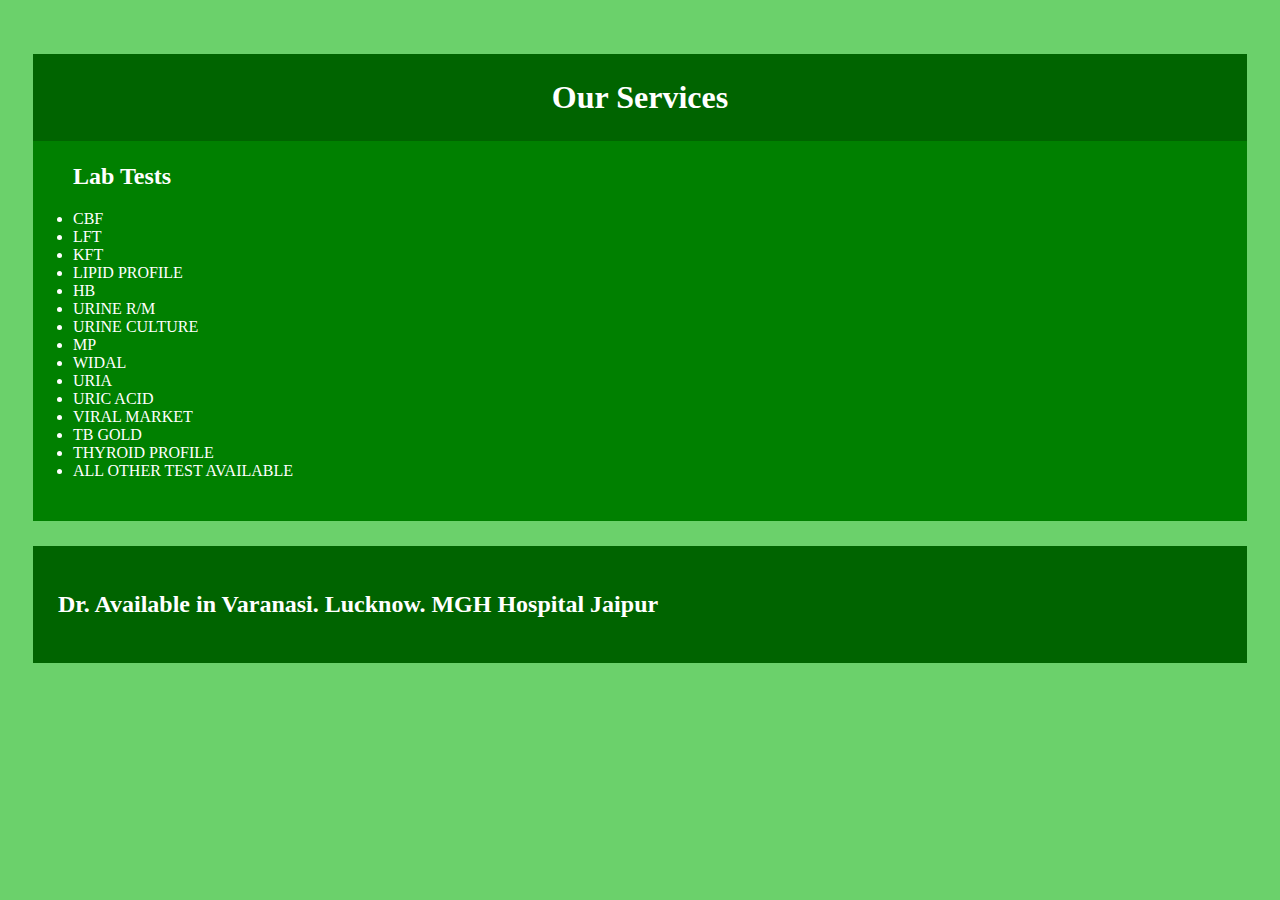
==== doc.html @ d8705e4a "Add files via upload" ====
<!DOCTYPE html>
<html lang="en">
<head>
    <meta charset="UTF-8">
    <meta name="viewport" content="width=device-width, initial-scale=1.0">
    <link rel="stylesheet" href="doc.css">
    <title>Doctors</title>
</head>
<body>
    <div class="heading">
        <h1>Our Services</h1>
        <ul>
            <h2>Lab Tests</h2>
            <li>CBF</li>
            <li>LFT</li>
            <li>KFT</li>
            <li>LIPID PROFILE</li>
            <li>HB</li>
            <li>URINE R/M</li>
            <li>URINE CULTURE</li>
            <li>MP</li>
            <li>WIDAL</li>
            <li>URIA</li>
            <li>URIC ACID</li>
            <li>VIRAL MARKET</li>
            <li>TB GOLD</li>
            <li>THYROID PROFILE</li>
            <li>ALL OTHER TEST AVAILABLE</li>
        </ul>
    </div>
        <div class="aval">
            <h2>Dr. Available in Varanasi. Lucknow. MGH Hospital Jaipur</h2>
        </div>

    <div class="spec">
        <img src="Photos/spDOC.jpeg" alt="" width="100%">
    </div>

</body>
</html>
---- doc.css ----
body{
    background-color: rgb(107, 209, 107);
    padding: 25px;
}
.heading{
    background-color: green;
    padding-bottom: 25px;
    margin-bottom: 25px;
}
.heading h1 {
    background-color: darkgreen;
    color :white;
    text-align: center;
    padding: 25px;
}
.heading ul li {
    /* text-align: center; */
    color: white;

}
.heading h2{
    color: white;
}
.spec{
    margin-bottom: 25px;
}
.aval {
    background-color: darkgreen;
    color: white;
    padding: 25px;
    margin-bottom: 25px;
}
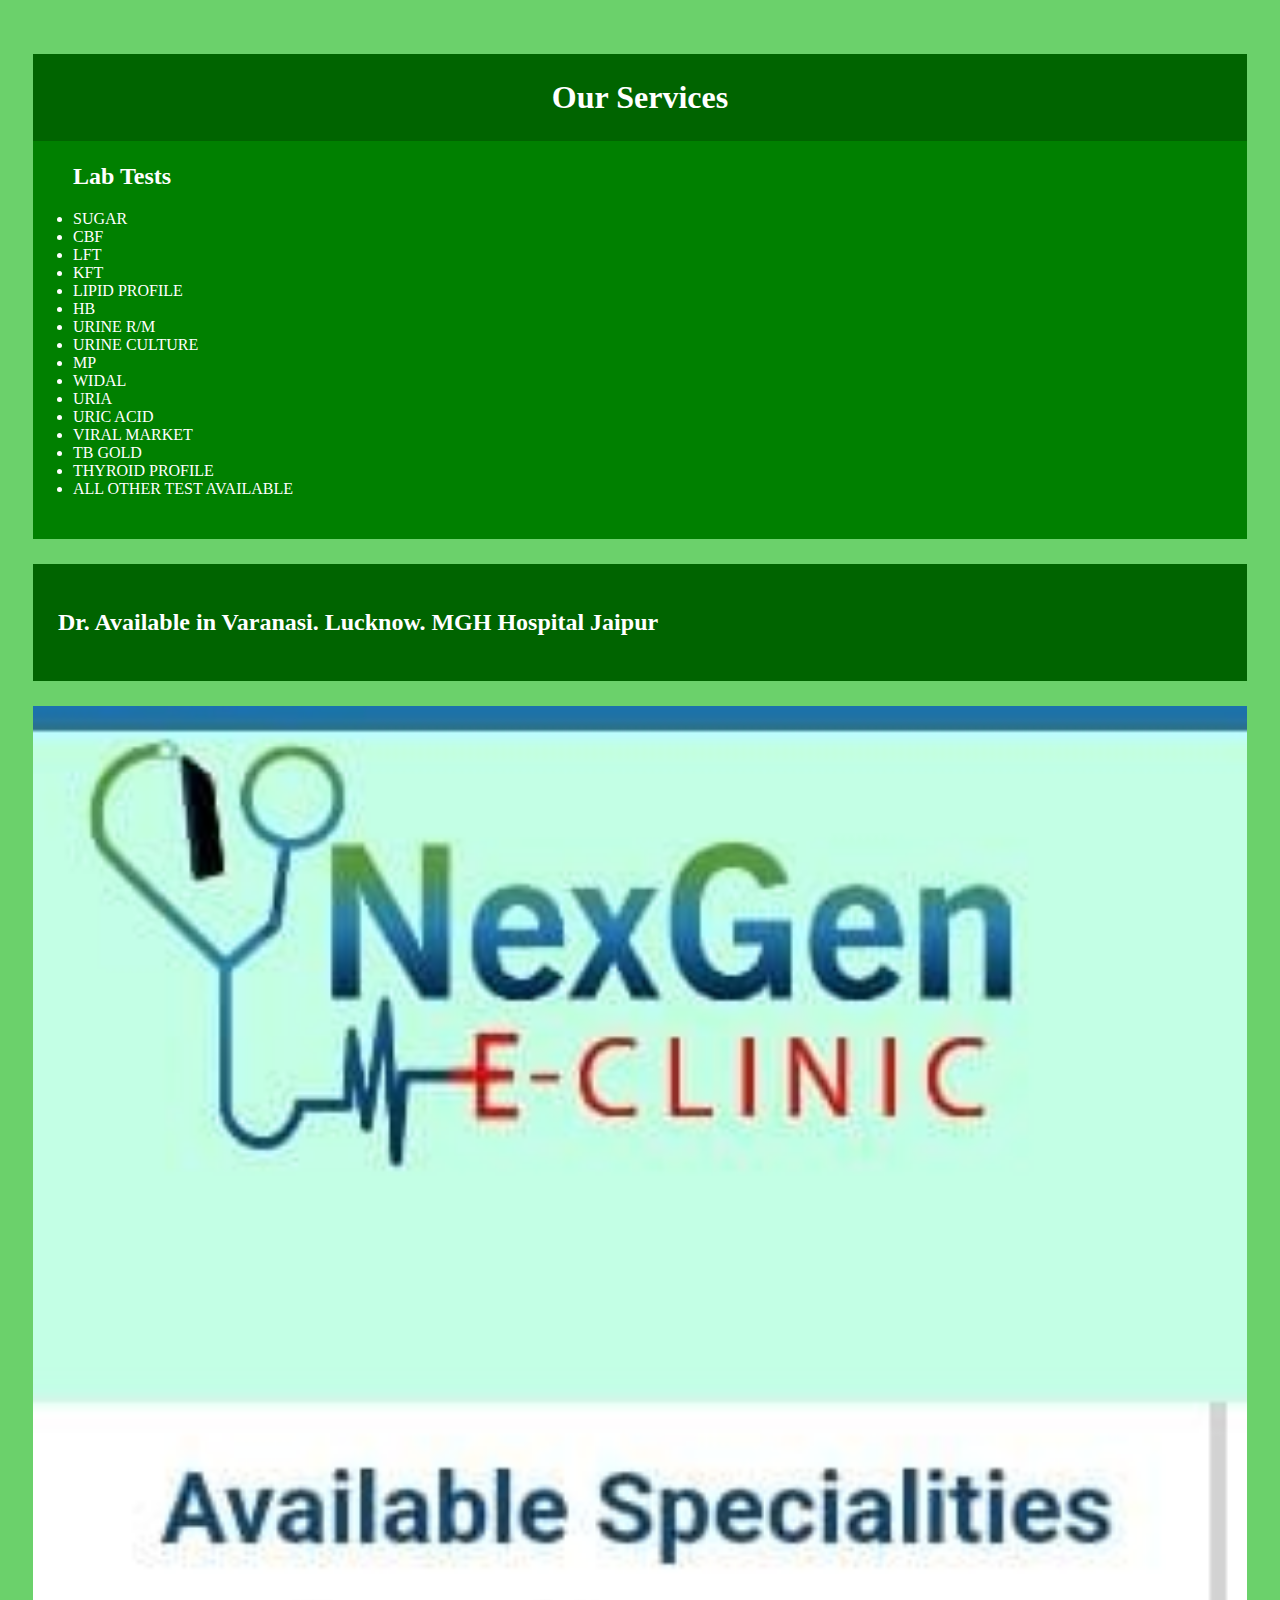
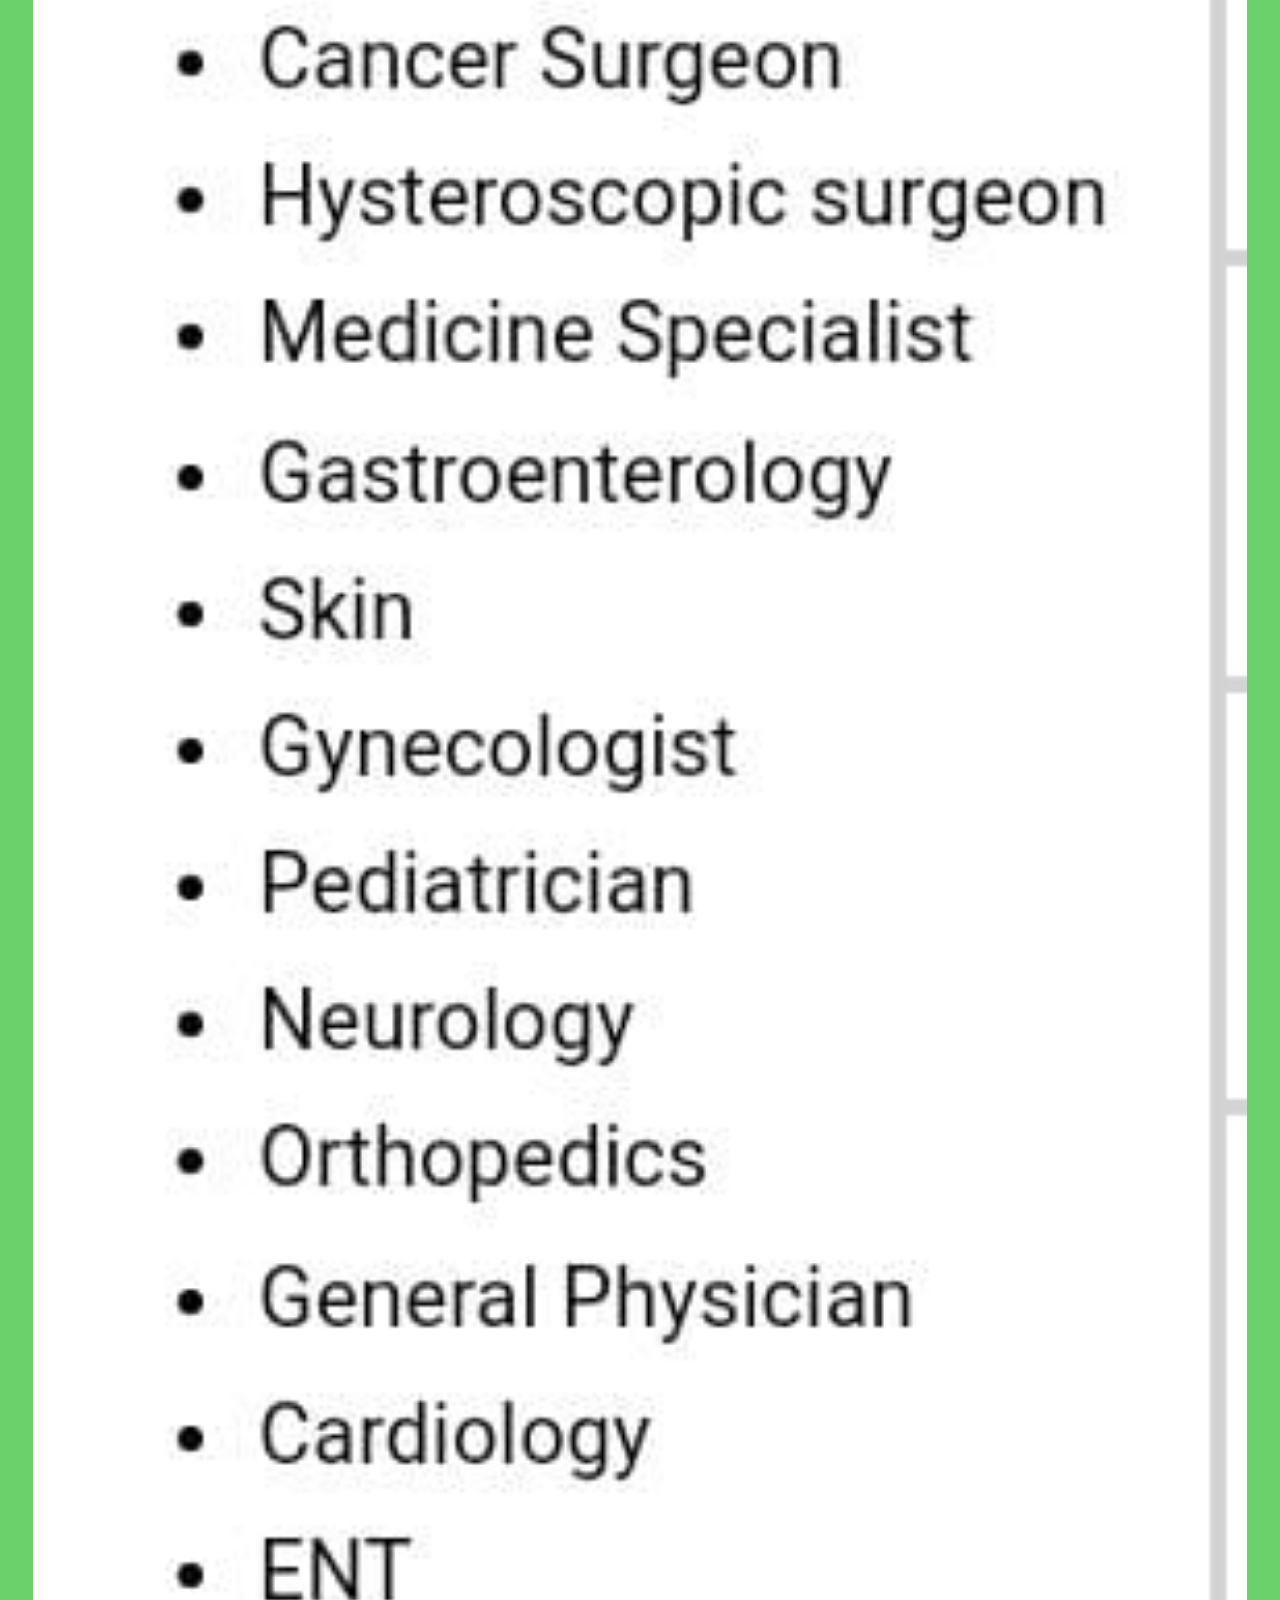
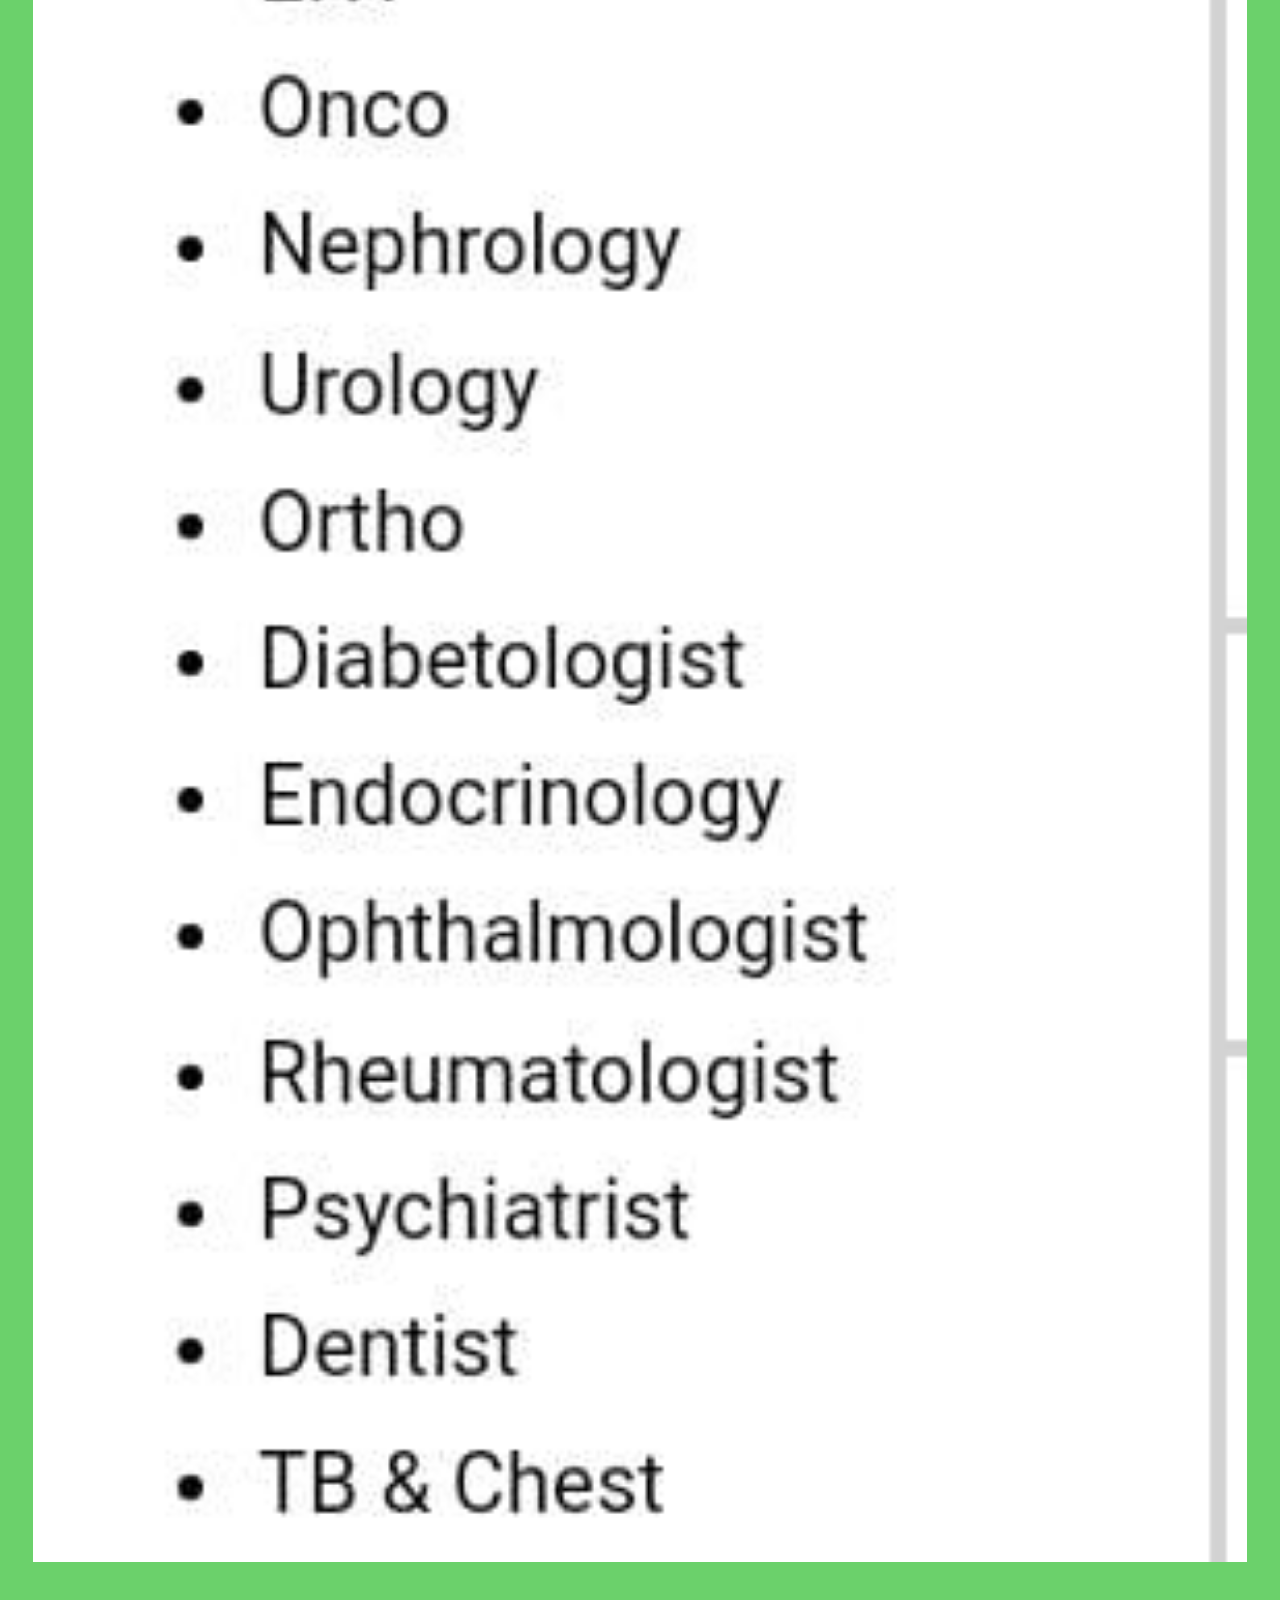
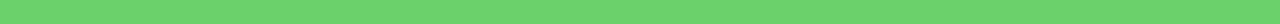
==== commit 2b58e08f: "doc.html" ====
--- a/doc.html
+++ b/doc.html
@@ -11,6 +11,7 @@
         <h1>Our Services</h1>
         <ul>
             <h2>Lab Tests</h2>
+            <li>SUGAR</li>
             <li>CBF</li>
             <li>LFT</li>
             <li>KFT</li>
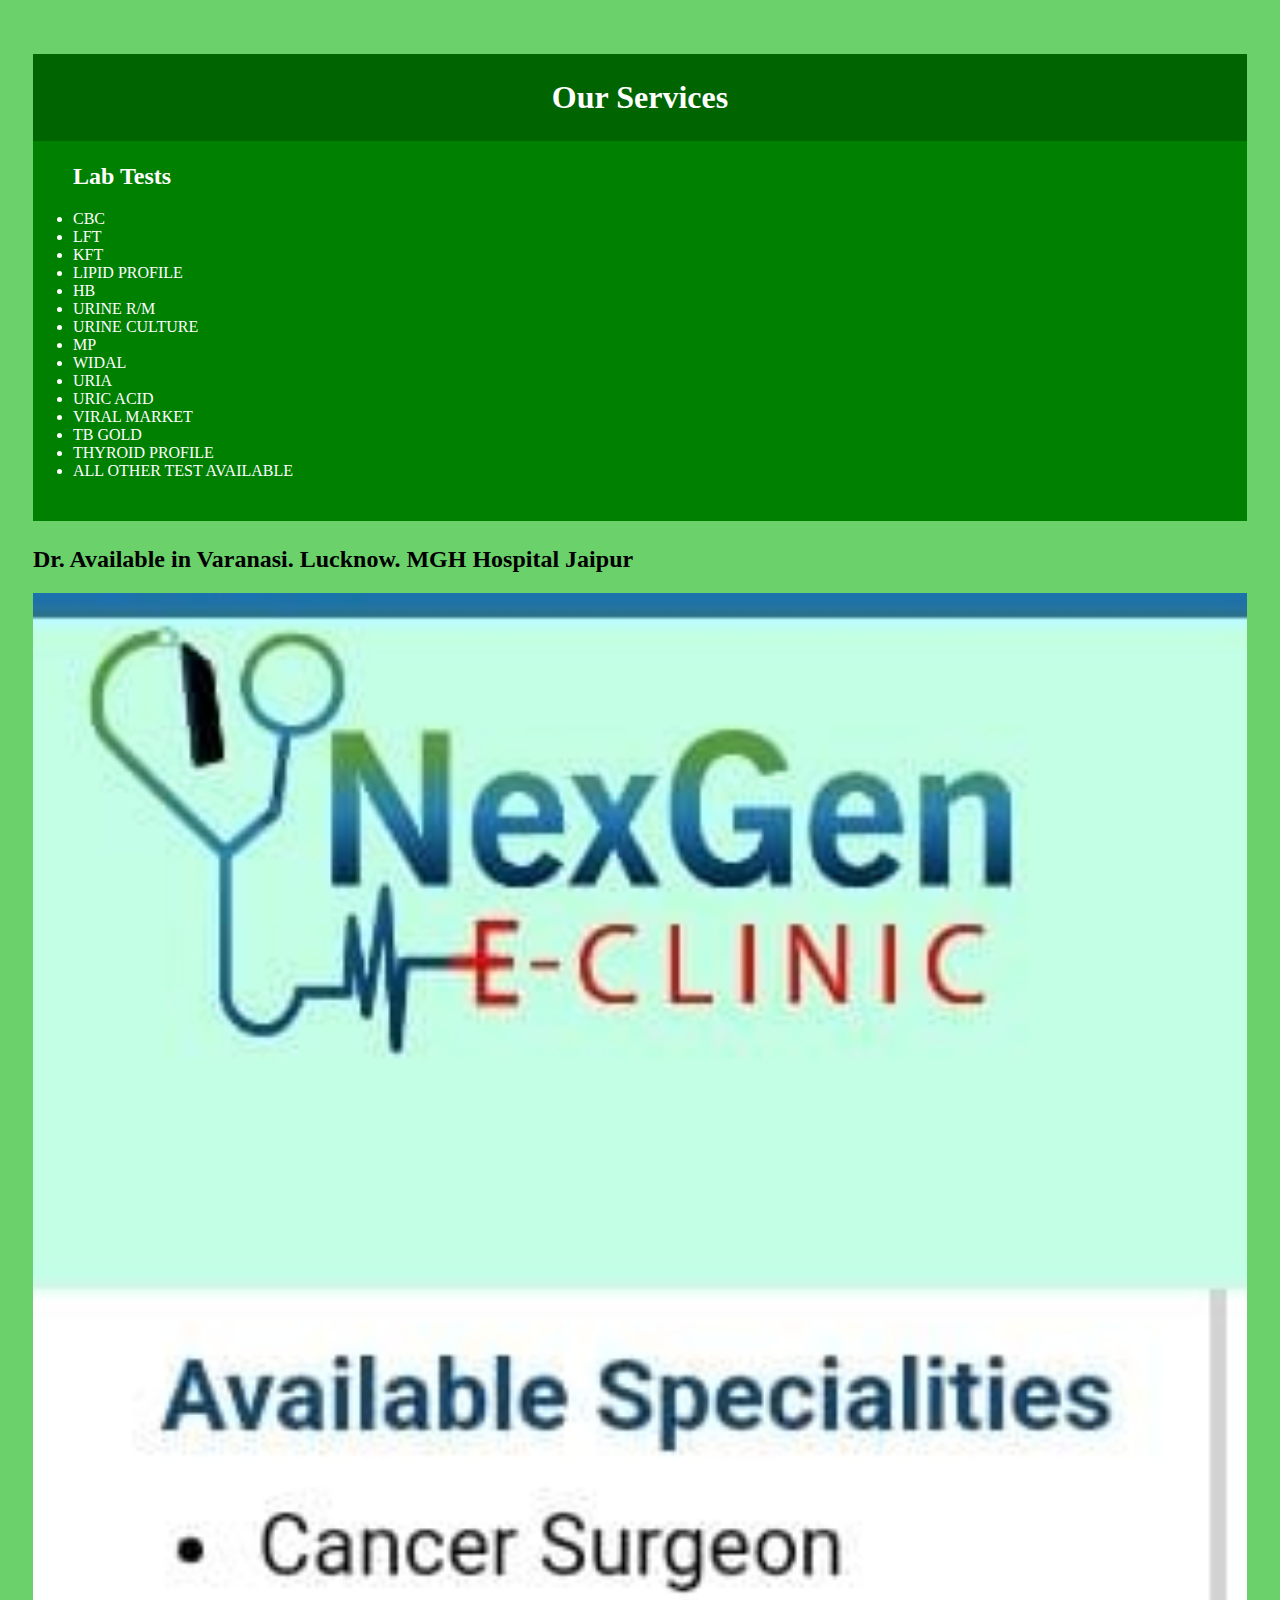
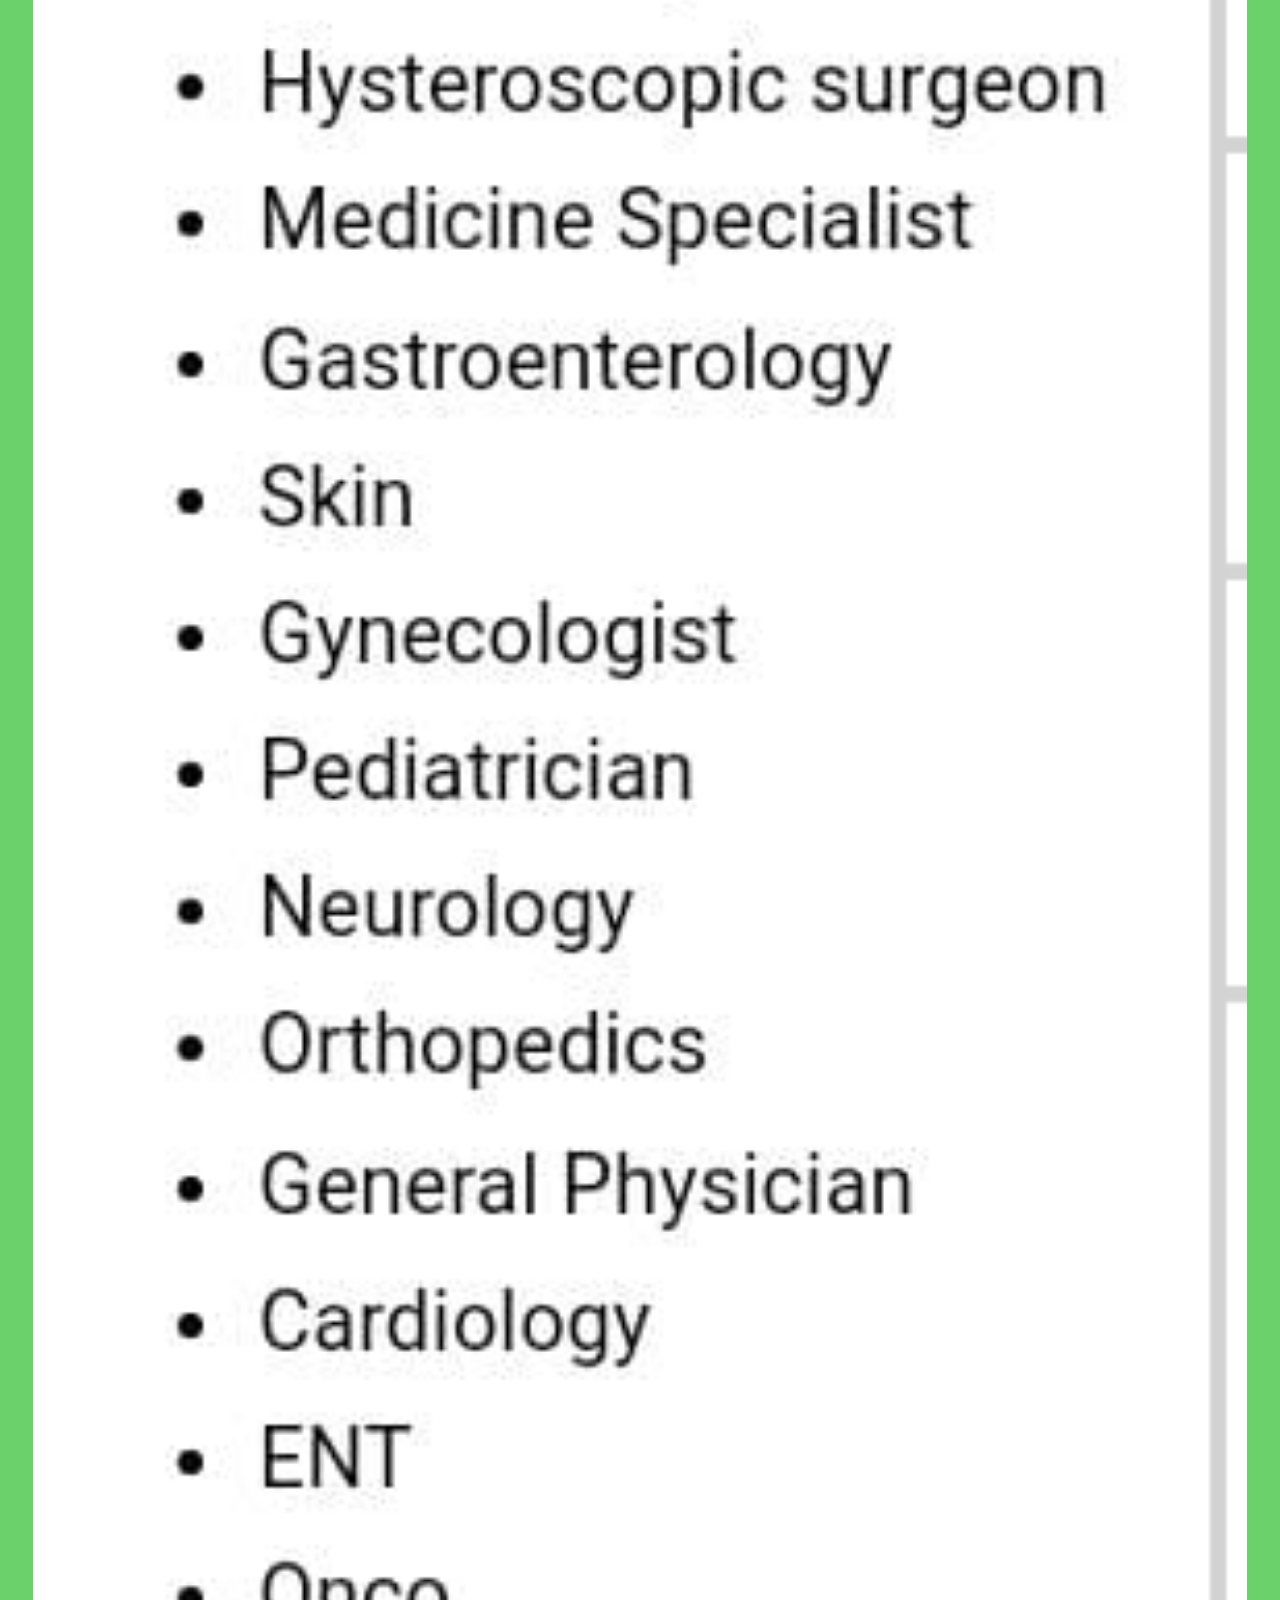
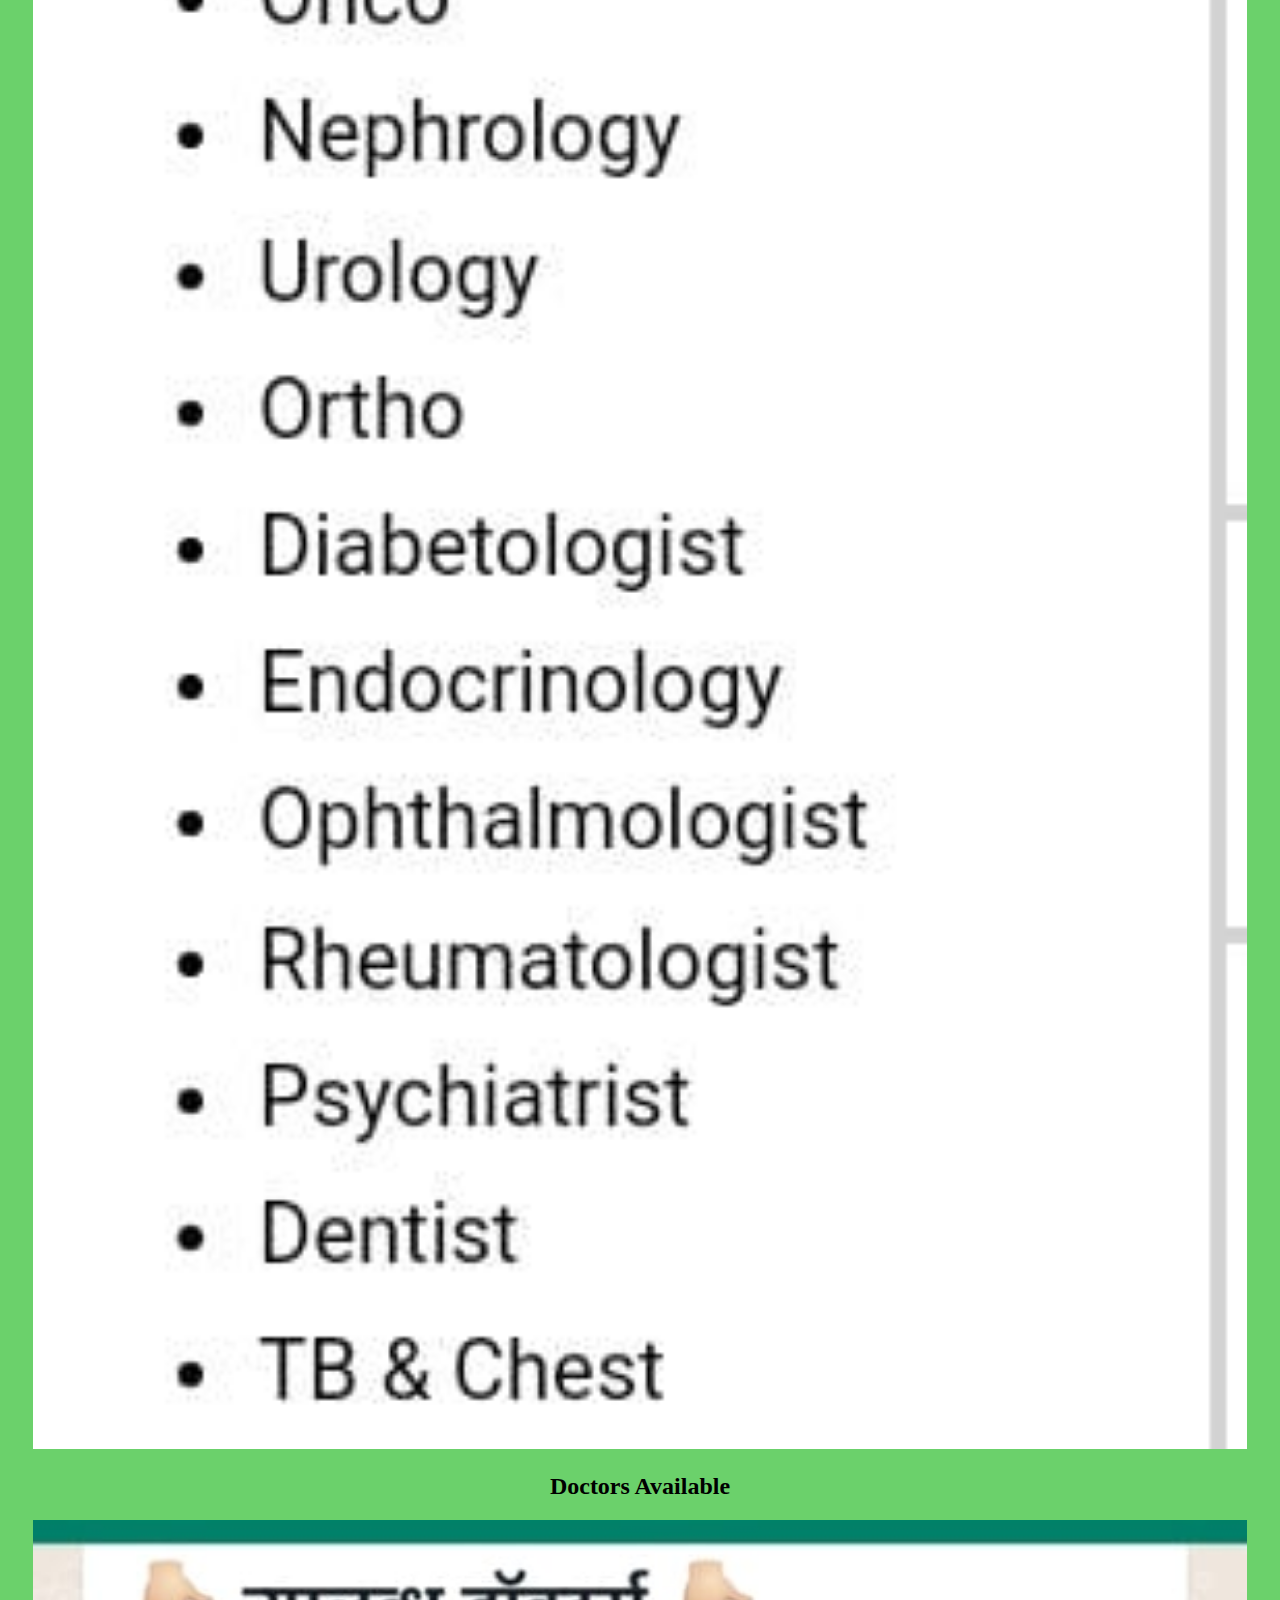
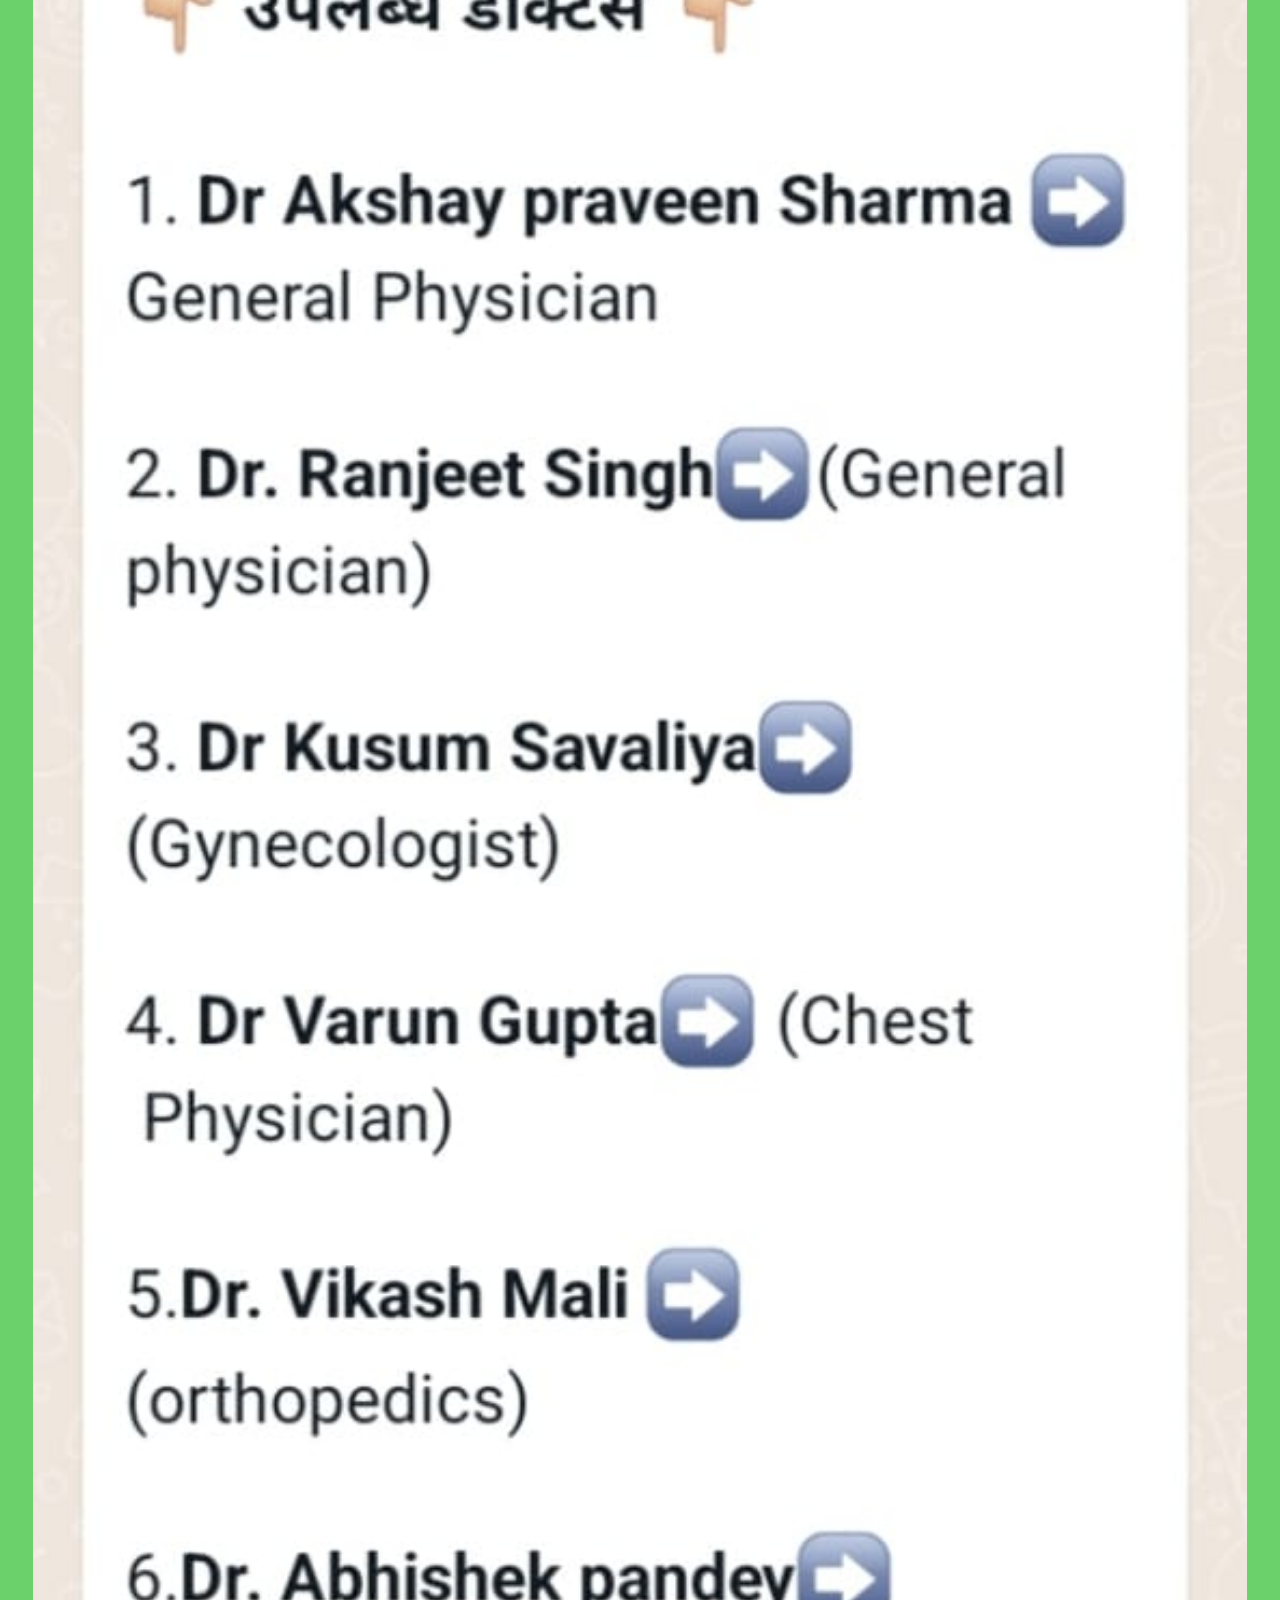
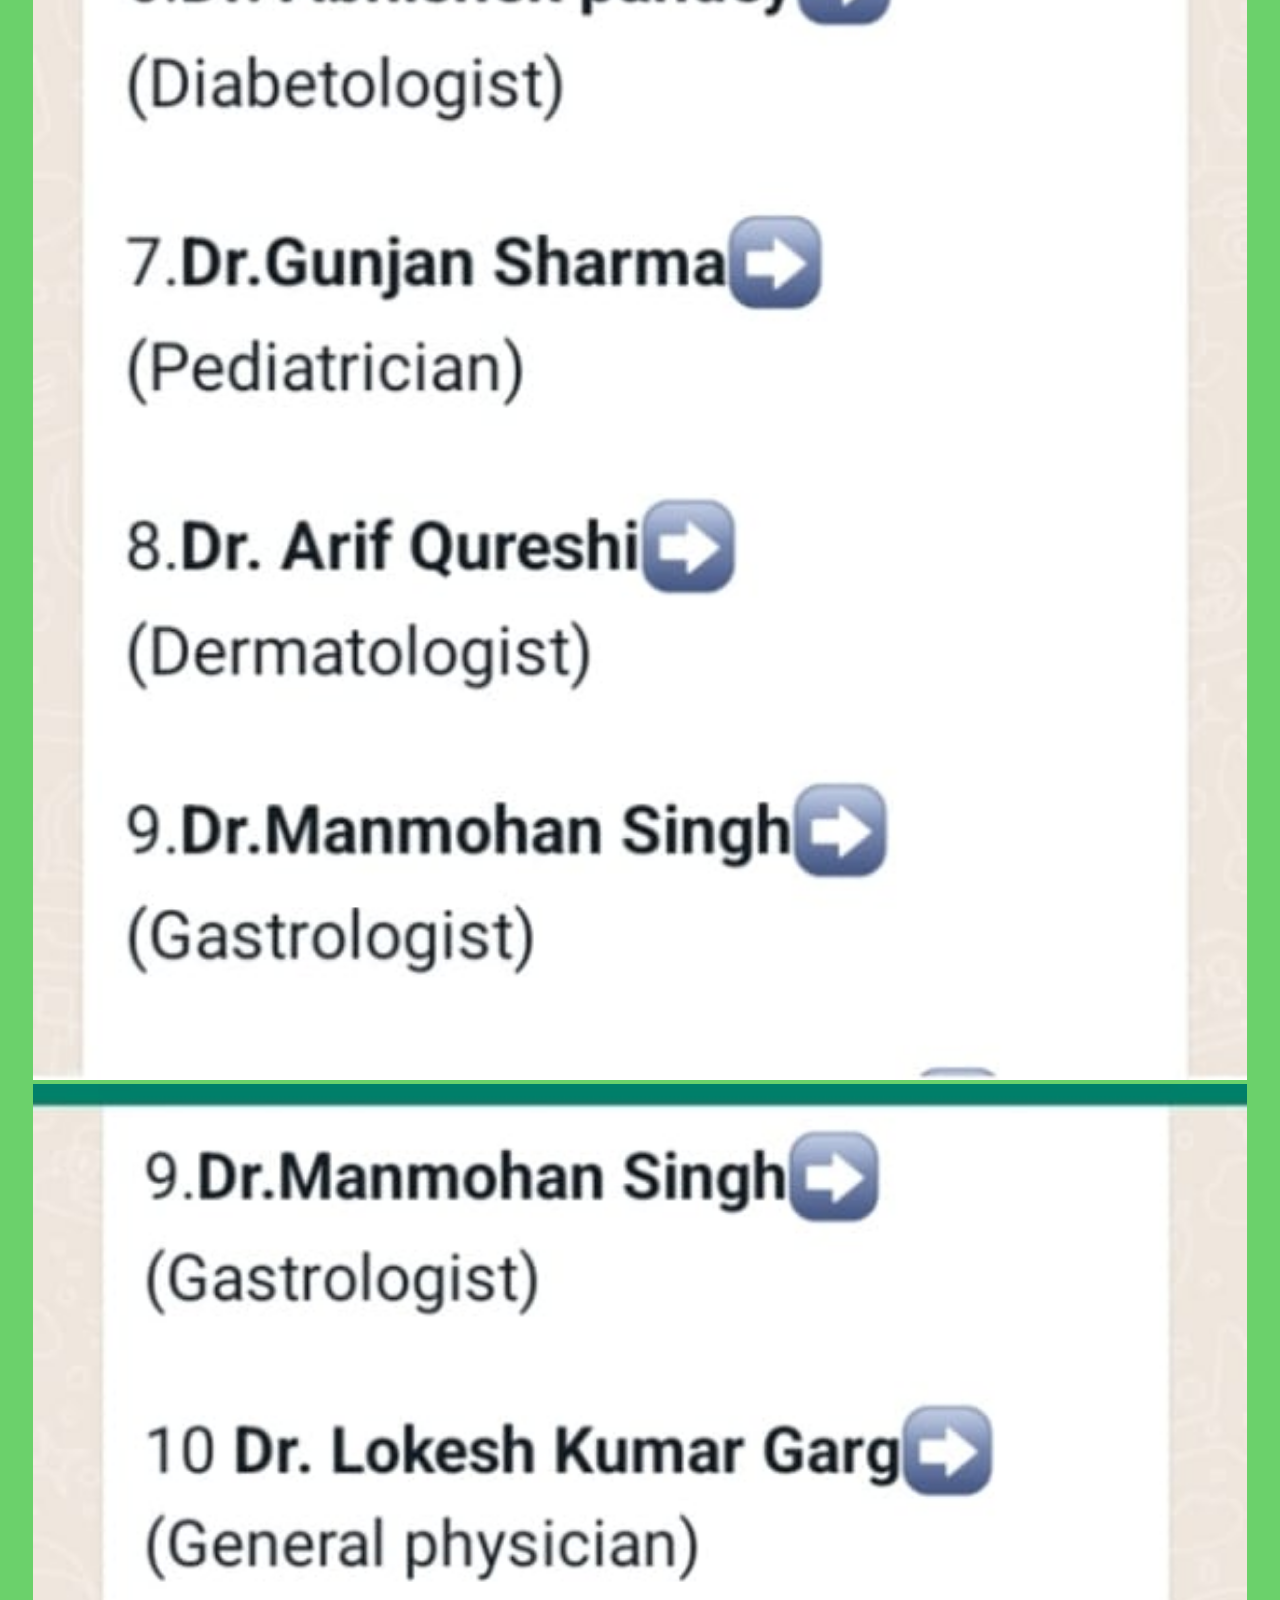
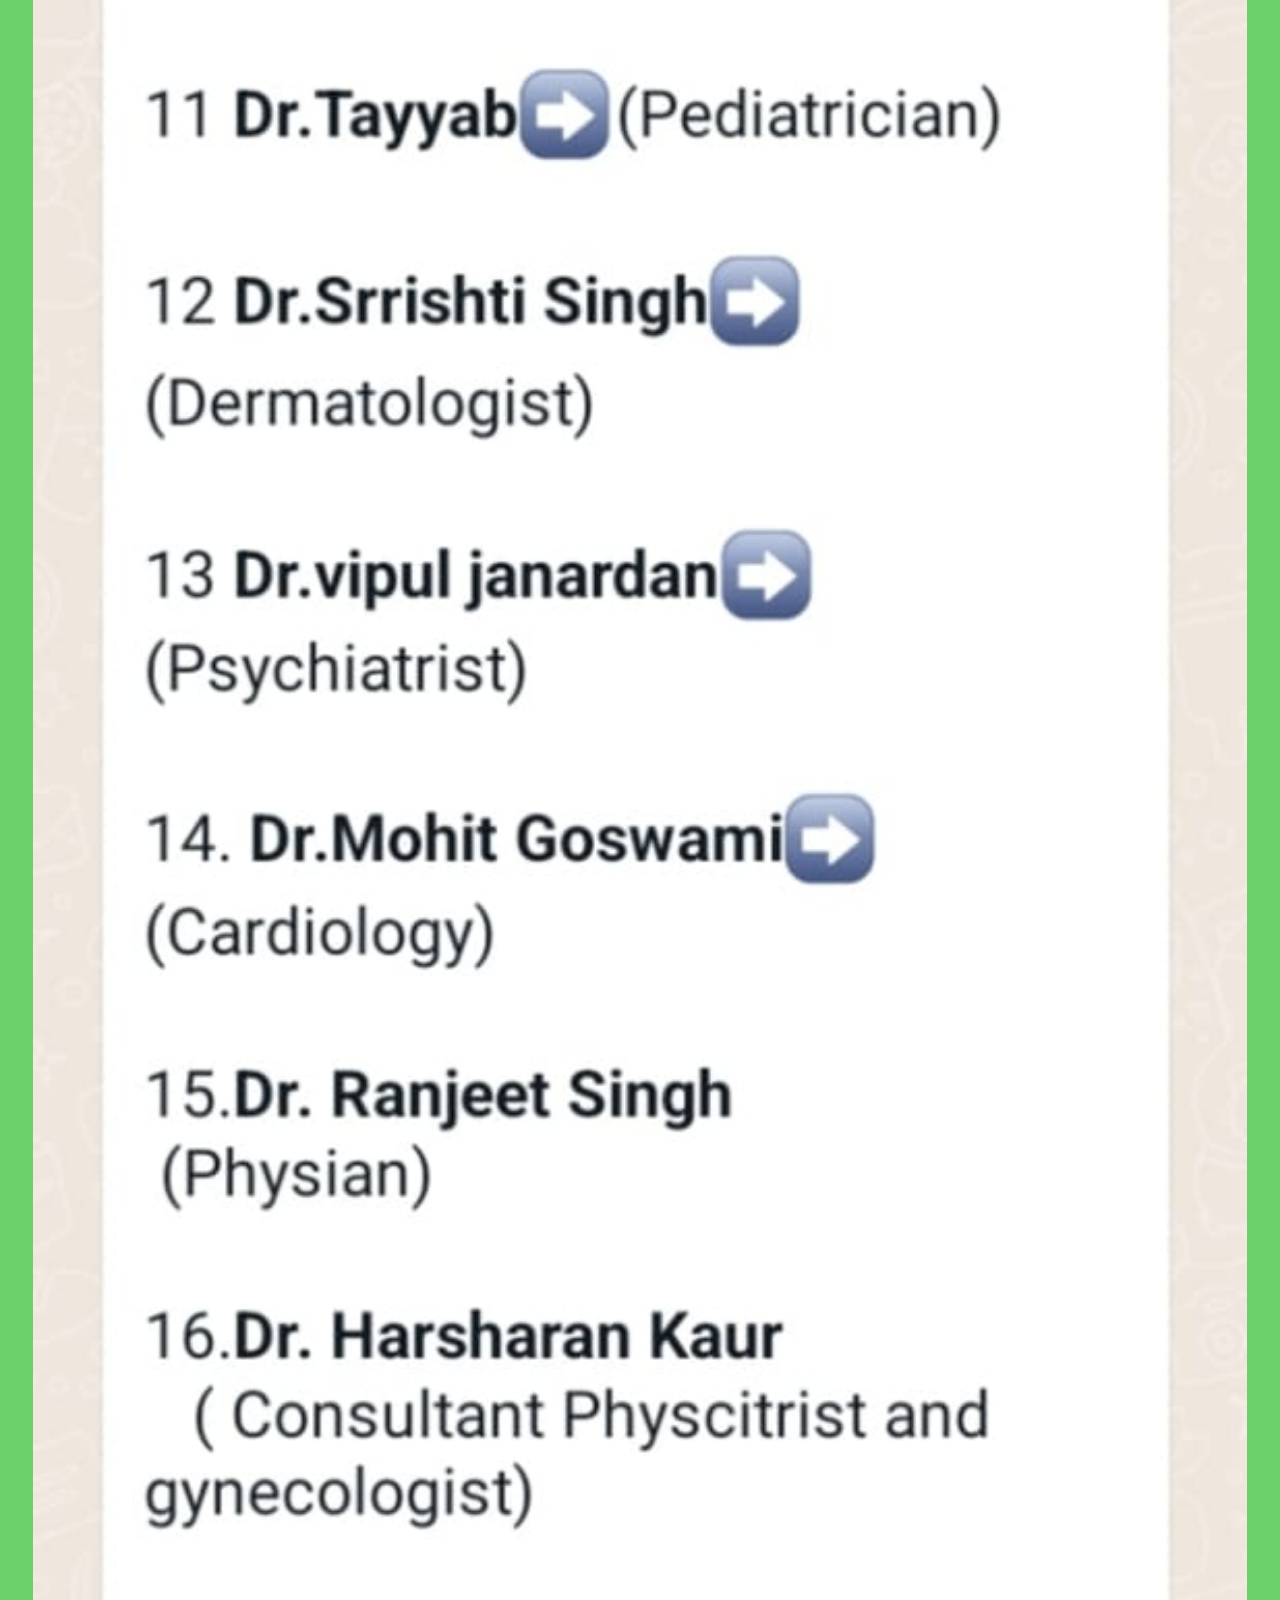
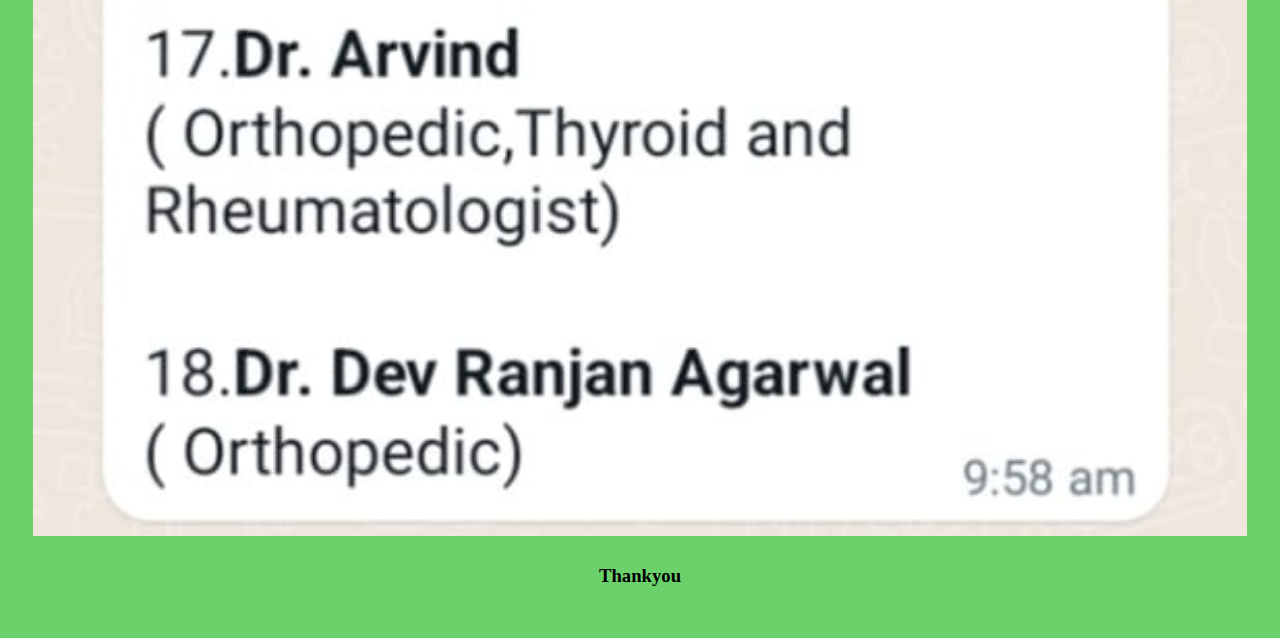
==== commit eef574a7: "doc.html" ====
--- a/doc.html
+++ b/doc.html
@@ -11,8 +11,7 @@
         <h1>Our Services</h1>
         <ul>
             <h2>Lab Tests</h2>
-            <li>SUGAR</li>
-            <li>CBF</li>
+            <li>CBC</li>
             <li>LFT</li>
             <li>KFT</li>
             <li>LIPID PROFILE</li>
@@ -29,13 +28,17 @@
             <li>ALL OTHER TEST AVAILABLE</li>
         </ul>
     </div>
-        <div class="aval">
+        <div class="avail">
             <h2>Dr. Available in Varanasi. Lucknow. MGH Hospital Jaipur</h2>
         </div>
 
     <div class="spec">
         <img src="Photos/spDOC.jpeg" alt="" width="100%">
+        <h2 class="avail" align="center">Doctors Available </h2>
+        <img src="Photos/doc-img1.jpeg" alt="" width="100%"><br>
+        <img src="Photos/doc-img2.jpeg" alt="" width="100%">
     </div>
 
+    <div class="avail"><h3 align="center">Thankyou</h3></div>
 </body>
-</html>+</html>
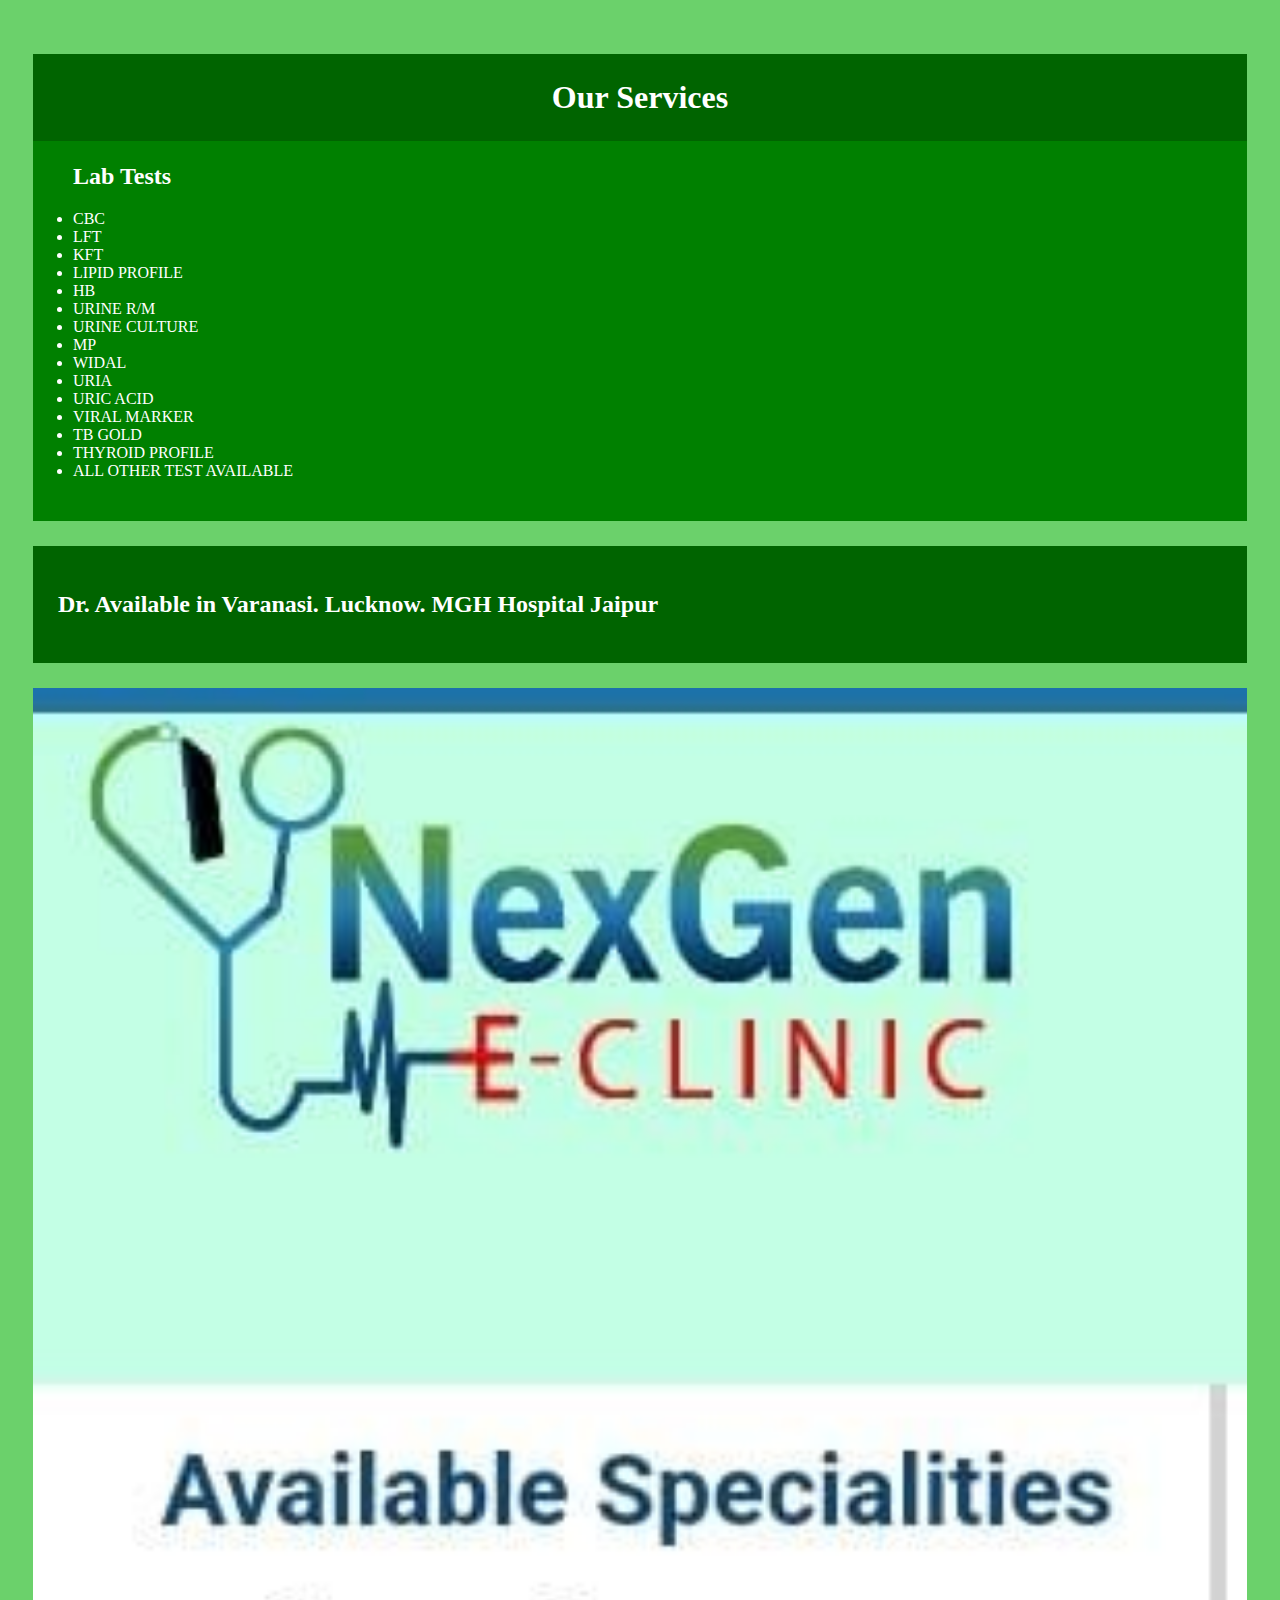
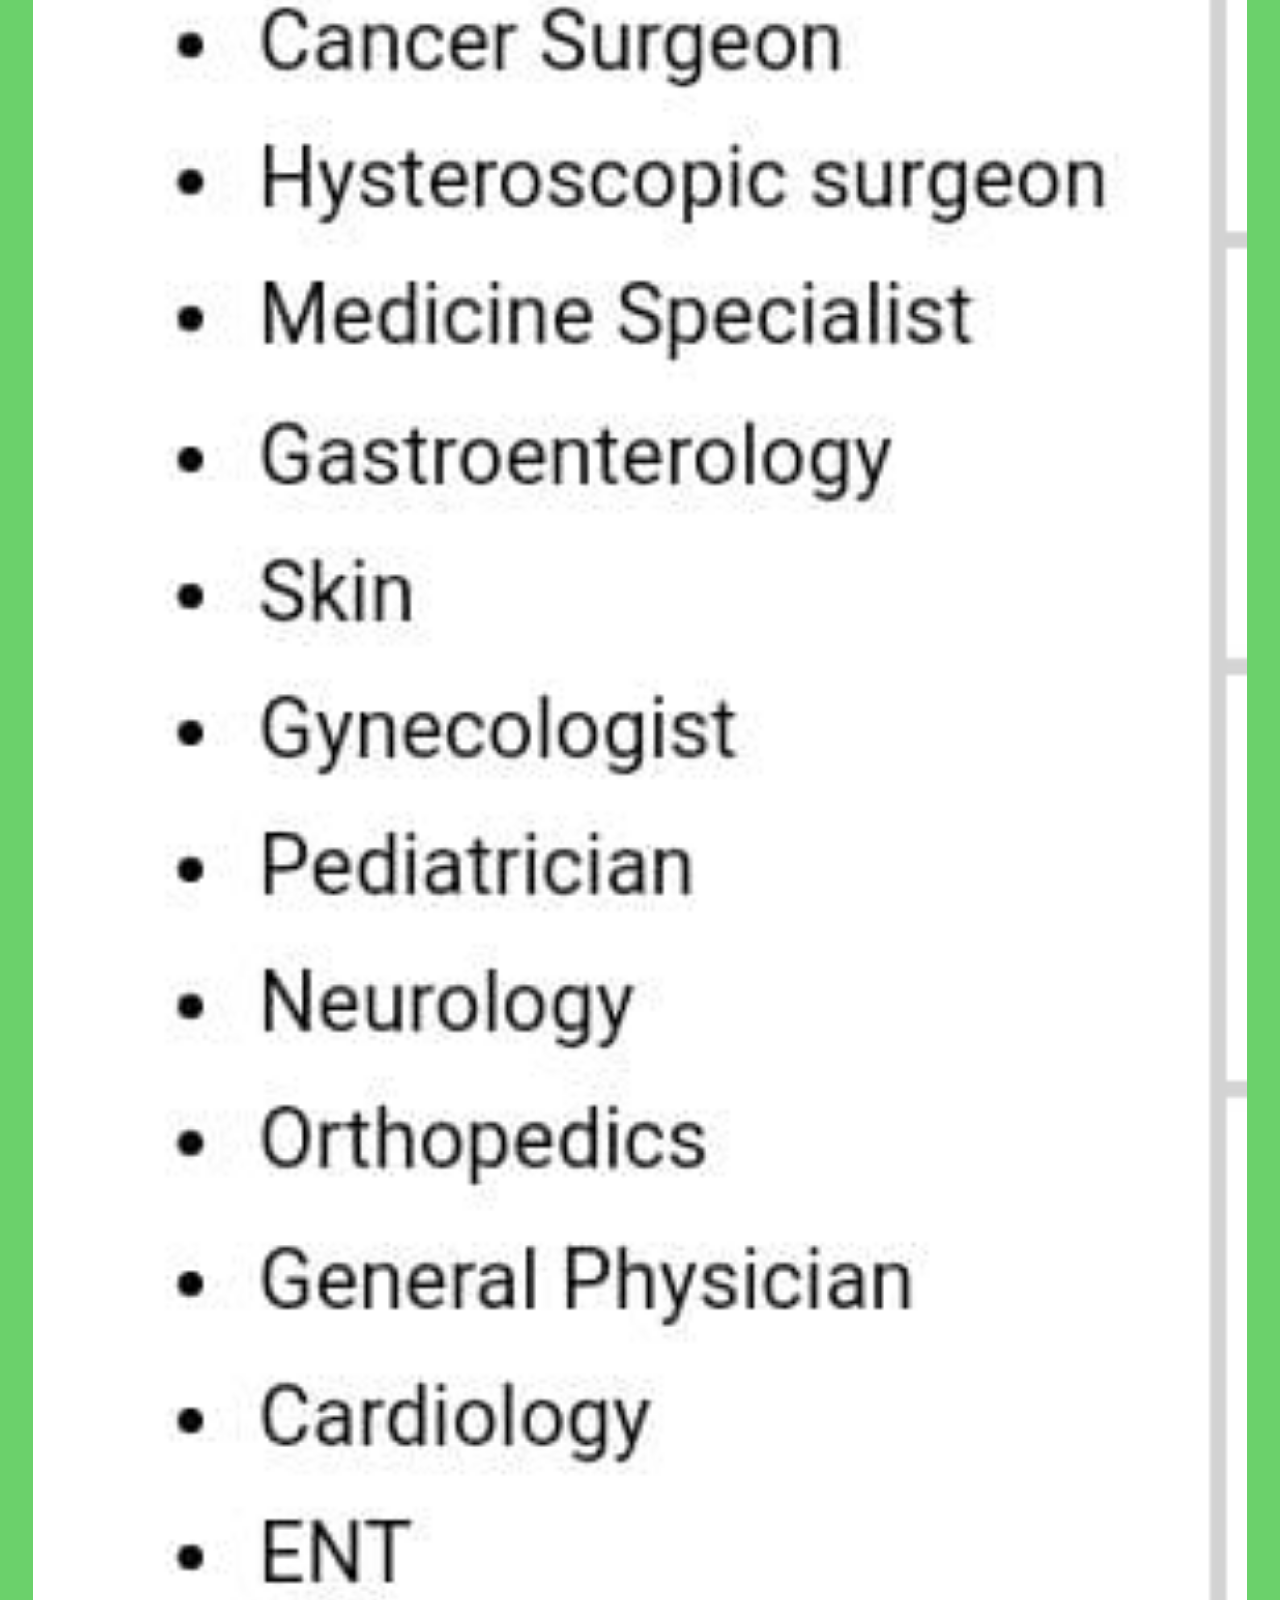
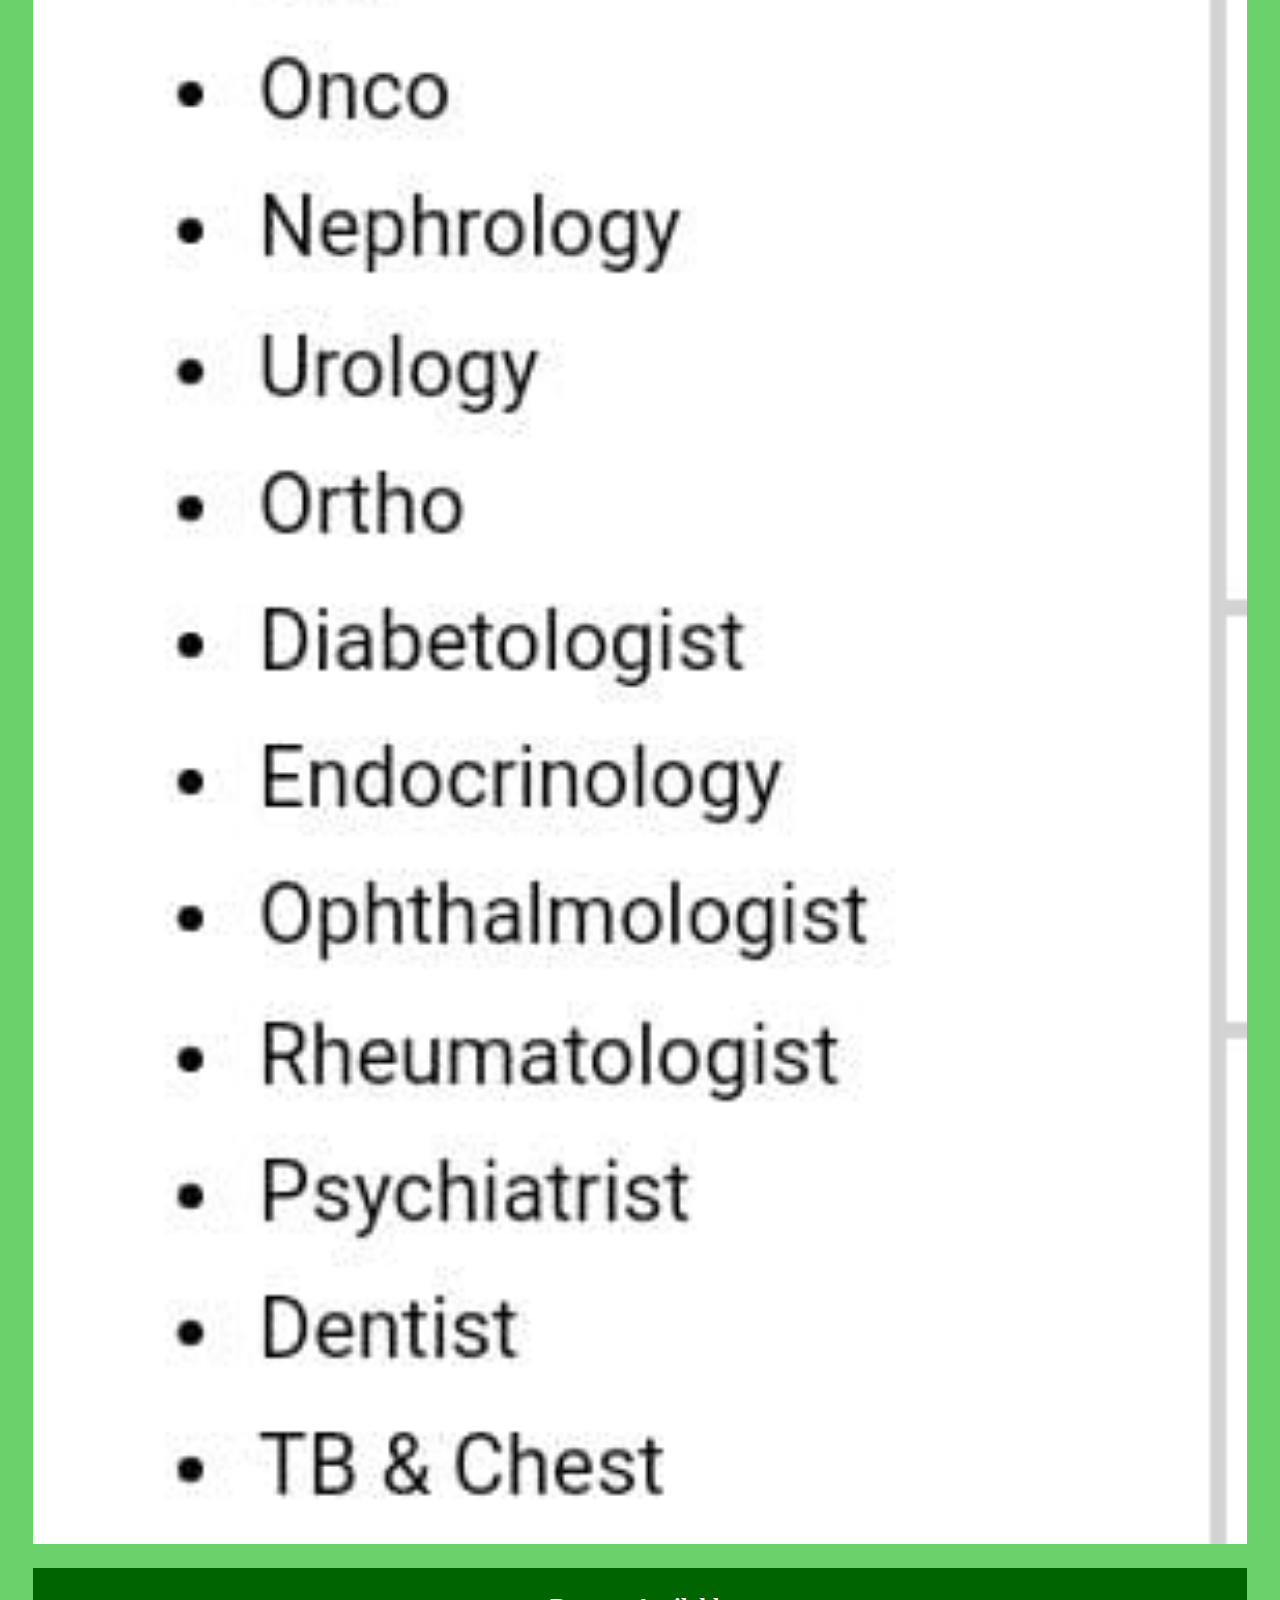
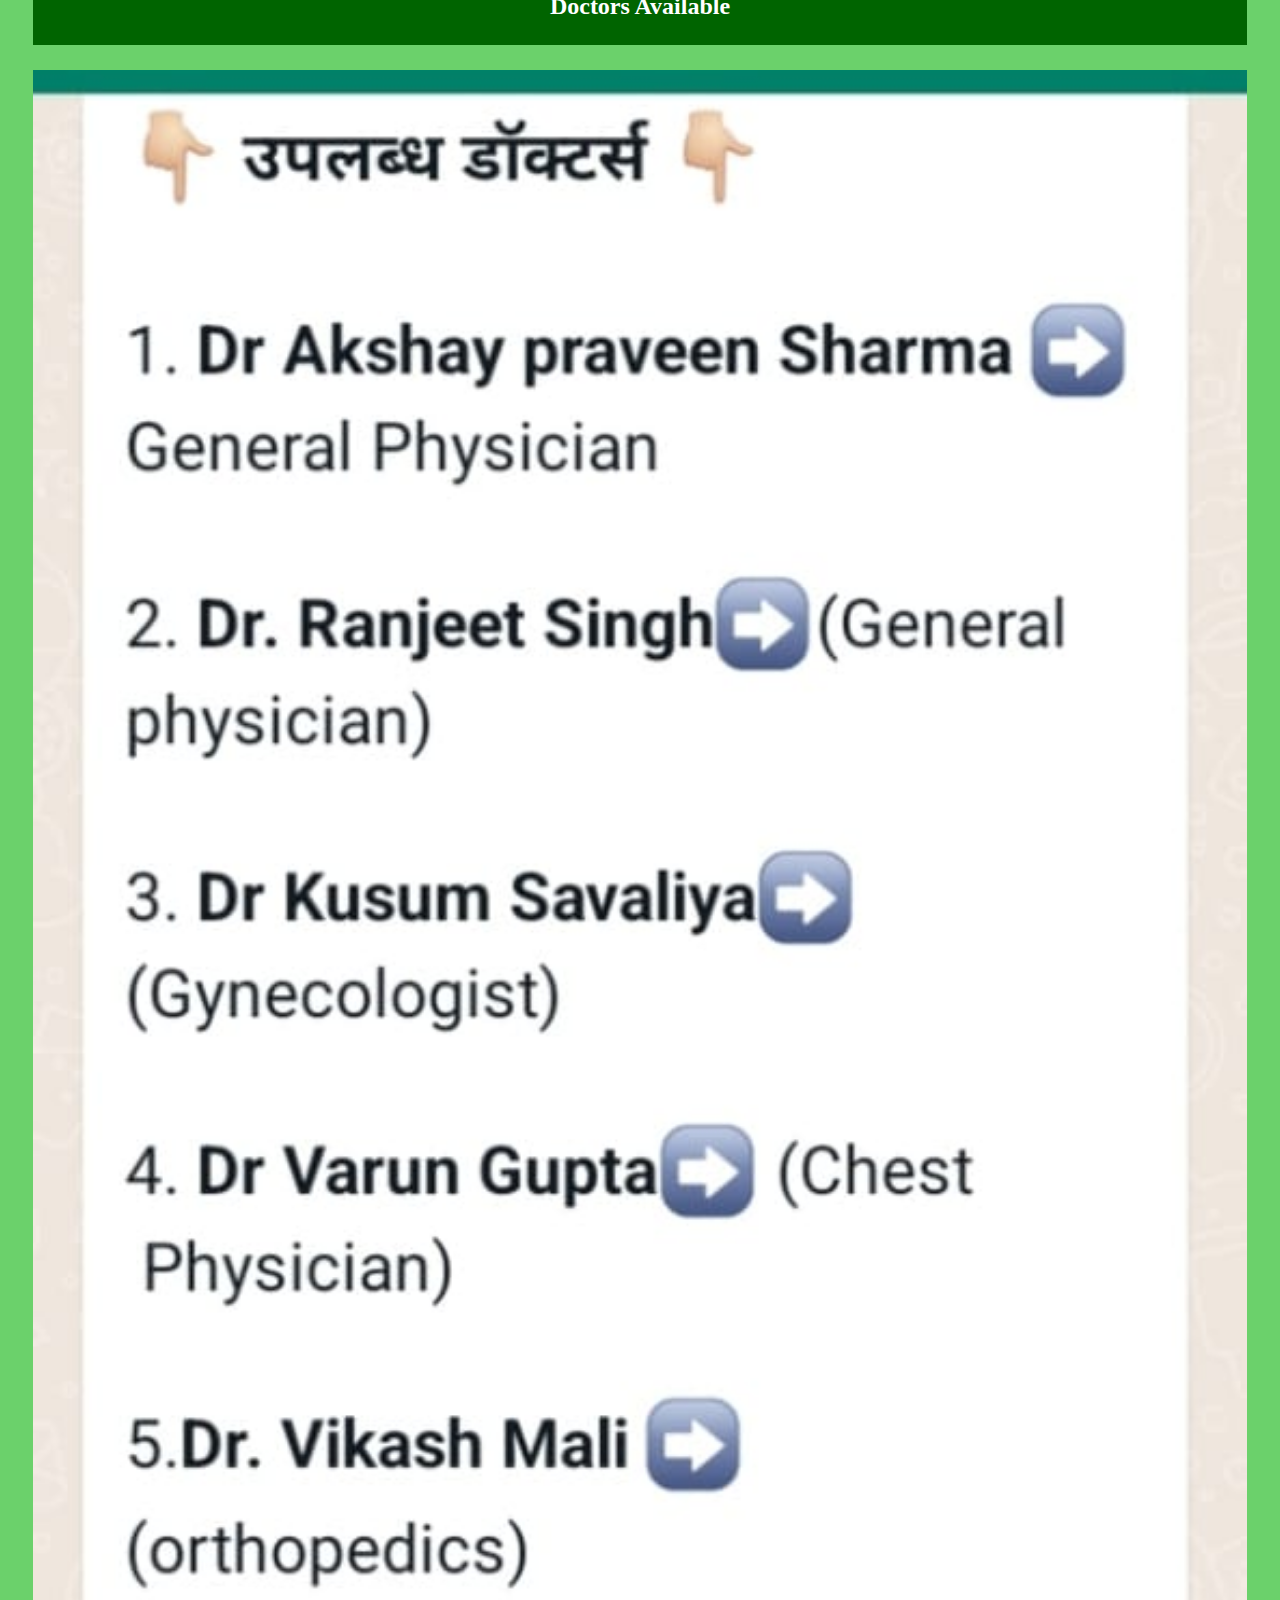
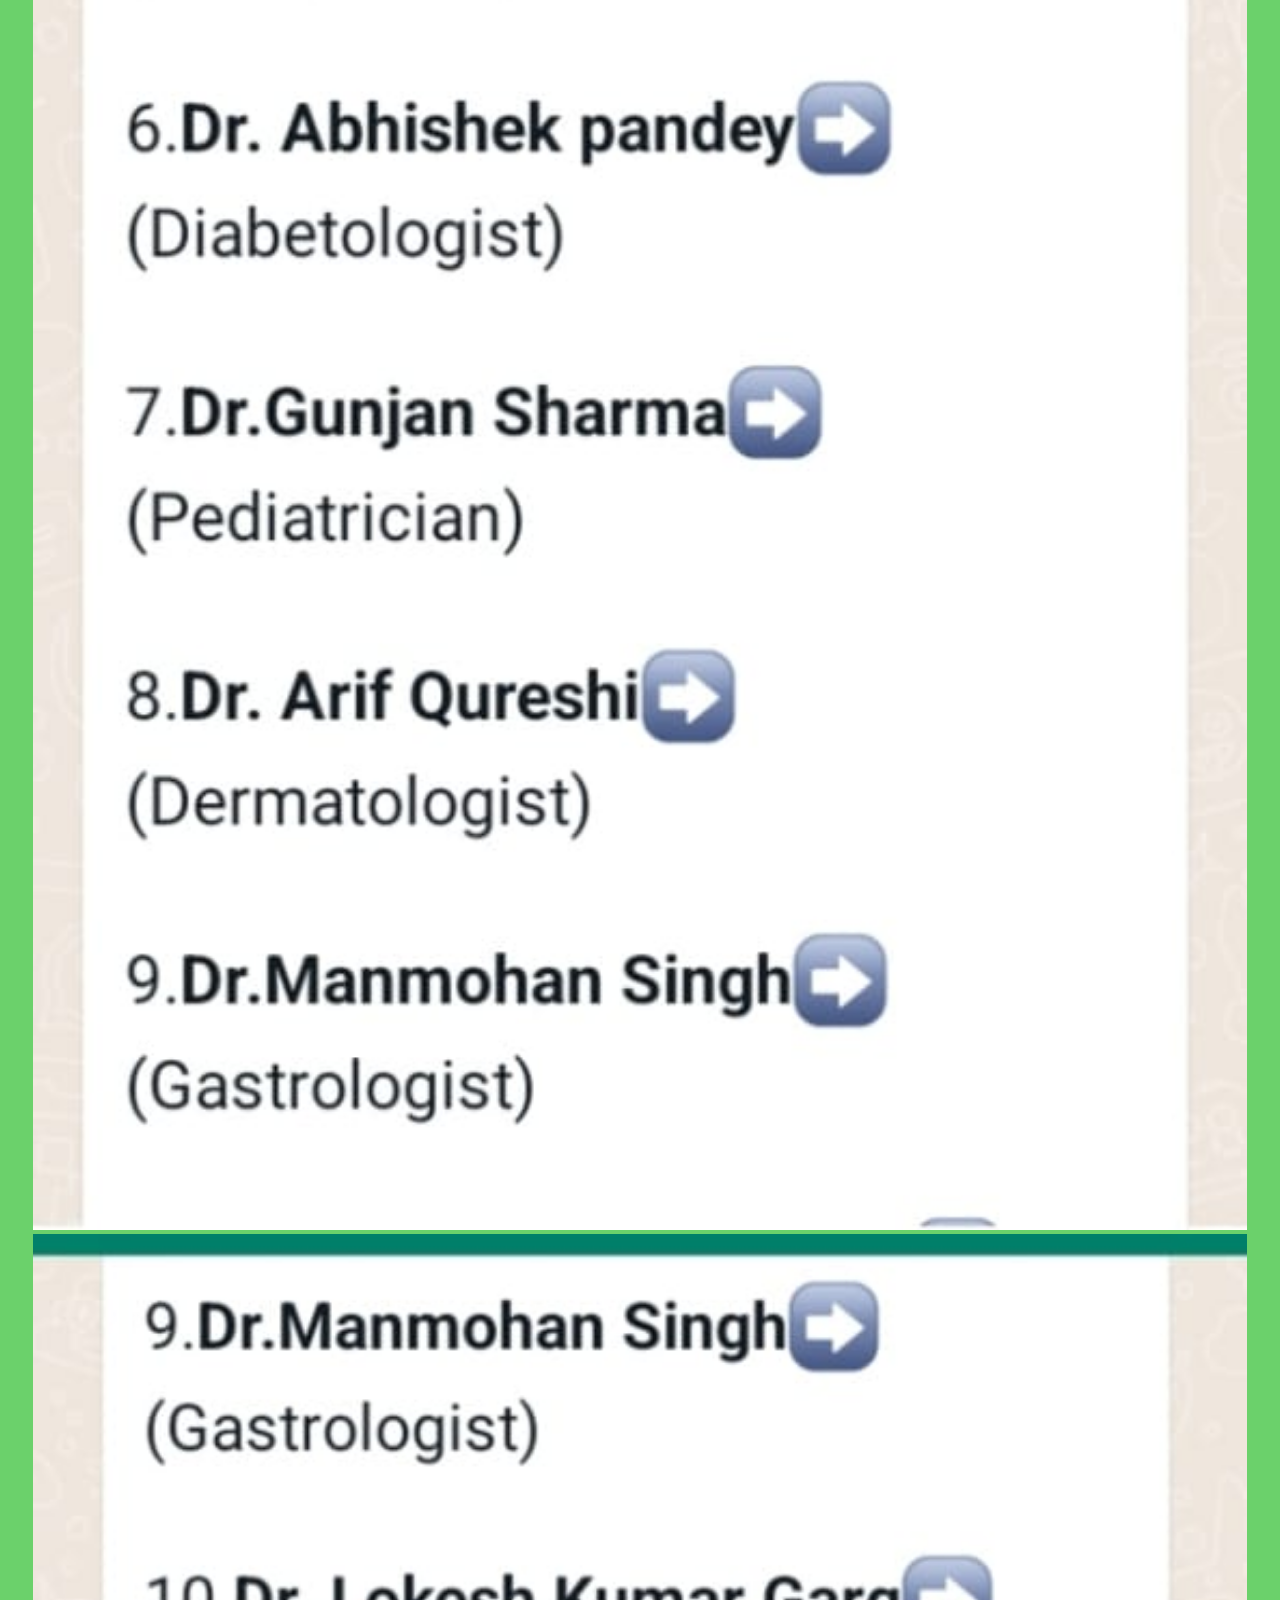
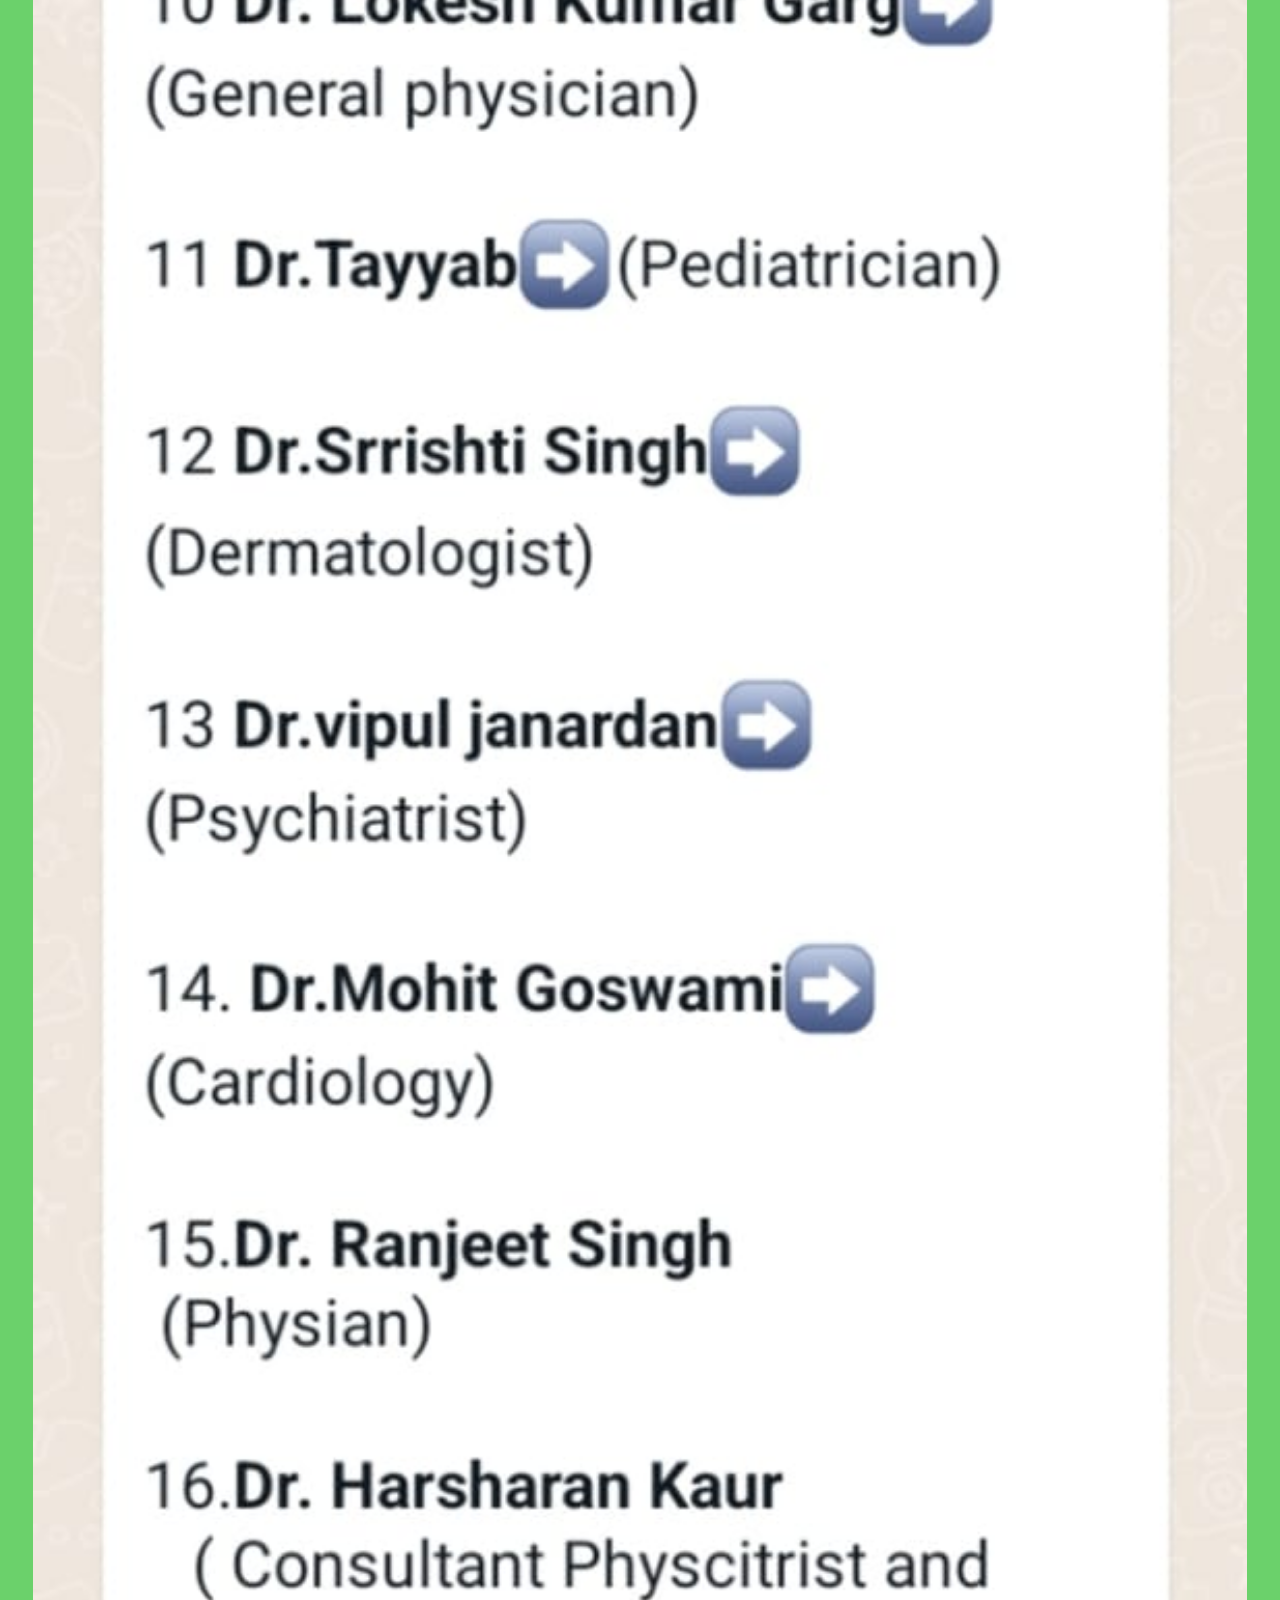
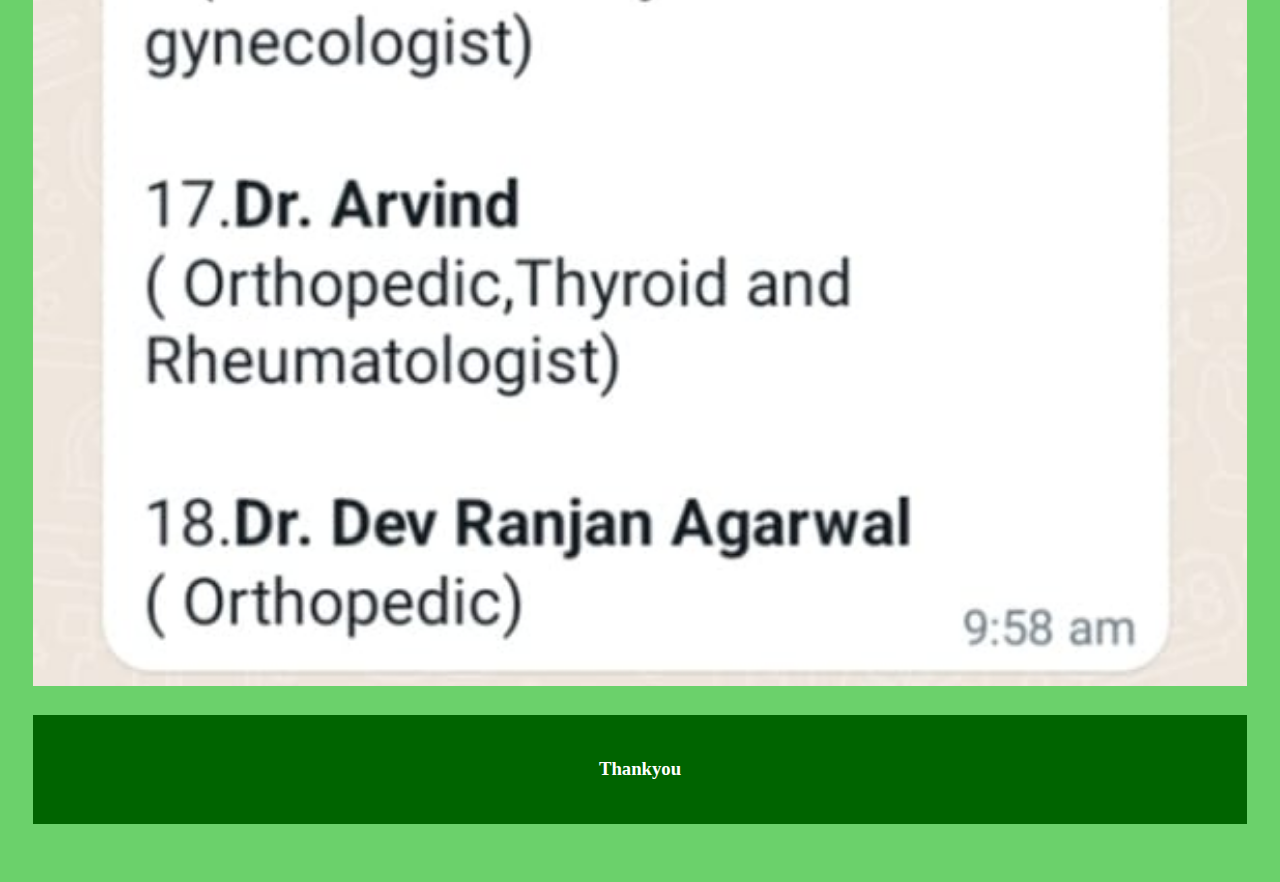
==== commit 8a1cf2ba: "doc.html" ====
--- a/doc.html
+++ b/doc.html
@@ -22,7 +22,7 @@
             <li>WIDAL</li>
             <li>URIA</li>
             <li>URIC ACID</li>
-            <li>VIRAL MARKET</li>
+            <li>VIRAL MARKER</li>
             <li>TB GOLD</li>
             <li>THYROID PROFILE</li>
             <li>ALL OTHER TEST AVAILABLE</li>
--- a/doc.css
+++ b/doc.css
@@ -24,9 +24,9 @@
 .spec{
     margin-bottom: 25px;
 }
-.aval {
+.avail{
     background-color: darkgreen;
     color: white;
     padding: 25px;
     margin-bottom: 25px;
-}+}
